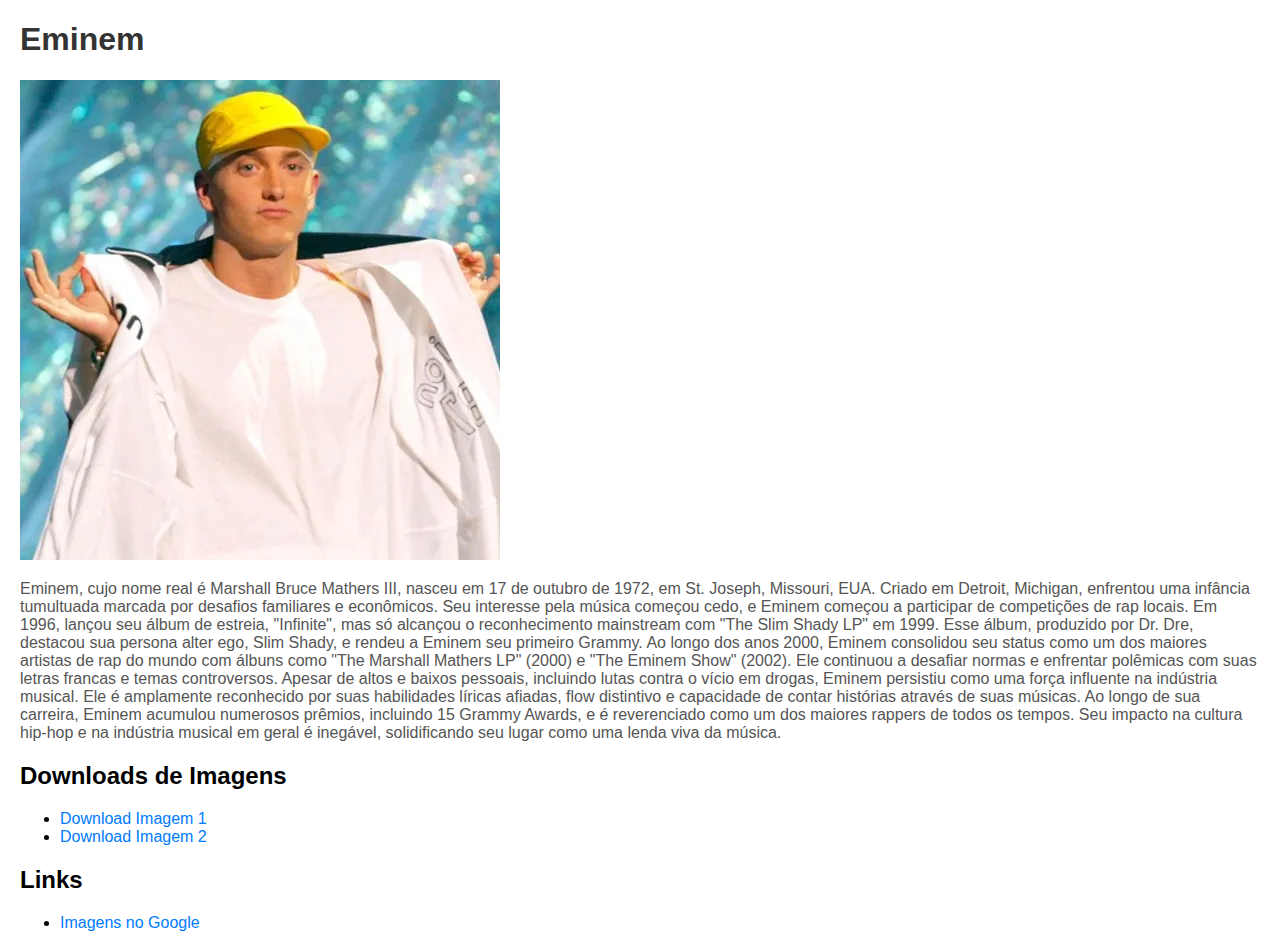
==== eminem.html @ 7afc4301 "Eminem meu marido" ====
<!DOCTYPE html>
<html lang="en">
<head>
    <meta charset="UTF-8">
    <meta name="viewport" content="width=device-width, initial-scale=1.0">
    <link rel="stylesheet" href="styles.css">
    <title>Eminem Downloads</title>
    <style>
        body {
            font-family: 'Arial', sans-serif;
            margin: 20px;
        }

        h1 {
            font-family: 'Impact', sans-serif;
            color: #333;
        }

        p {
            color: #555;
        }

        a {
            text-decoration: none;
            color: #007bff;
        }

        .image-container {
            margin-top: 20px;
        }

        .image-container img {
            max-width: 100%;
            border-radius: 8px;
            margin: 10px;
        }
    </style>
</head>
<body>
    <header>
        <h1>Eminem</h1>
    </header>
    <div class="info">
        <a href="https://www.eminem.com/" target="_blank" download="eminem.jpg">
            <img src="eminem1.jpg" alt="Eminem">
        </a>

    <section class="content">
        <p>
            Eminem, cujo nome real é Marshall Bruce Mathers III, nasceu em 17 de outubro de 1972, em St. Joseph, Missouri, EUA. Criado em Detroit, Michigan, enfrentou uma infância tumultuada marcada por desafios familiares e econômicos.

            Seu interesse pela música começou cedo, e Eminem começou a participar de competições de rap locais. Em 1996, lançou seu álbum de estreia, "Infinite", mas só alcançou o reconhecimento mainstream com "The Slim Shady LP" em 1999. Esse álbum, produzido por Dr. Dre, destacou sua persona alter ego, Slim Shady, e rendeu a Eminem seu primeiro Grammy.
            
            Ao longo dos anos 2000, Eminem consolidou seu status como um dos maiores artistas de rap do mundo com álbuns como "The Marshall Mathers LP" (2000) e "The Eminem Show" (2002). Ele continuou a desafiar normas e enfrentar polêmicas com suas letras francas e temas controversos.
            
            Apesar de altos e baixos pessoais, incluindo lutas contra o vício em drogas, Eminem persistiu como uma força influente na indústria musical. Ele é amplamente reconhecido por suas habilidades líricas afiadas, flow distintivo e capacidade de contar histórias através de suas músicas.
            
            Ao longo de sua carreira, Eminem acumulou numerosos prêmios, incluindo 15 Grammy Awards, e é reverenciado como um dos maiores rappers de todos os tempos. Seu impacto na cultura hip-hop e na indústria musical em geral é inegável, solidificando seu lugar como uma lenda viva da música.
        </p>
        <div class="image-container"></div>
    </section>

        <div class="downloads">
            <h2>Downloads de Imagens</h2>
            <ul>
                <li><a href="download1.jpg" download>Download Imagem 1</a></li>
                <li><a href="download2.jpg" download>Download Imagem 2</a></li>
                
            </ul>
        </div>

        <div class="links">
            <h2>Links</h2>
            <ul>
                <li><a href="https://www.google.com.br/search?q=eminem" target="_blank">Imagens no Google</a></li>
            </ul>
        </div>
    </section>

    
</body>
</html>
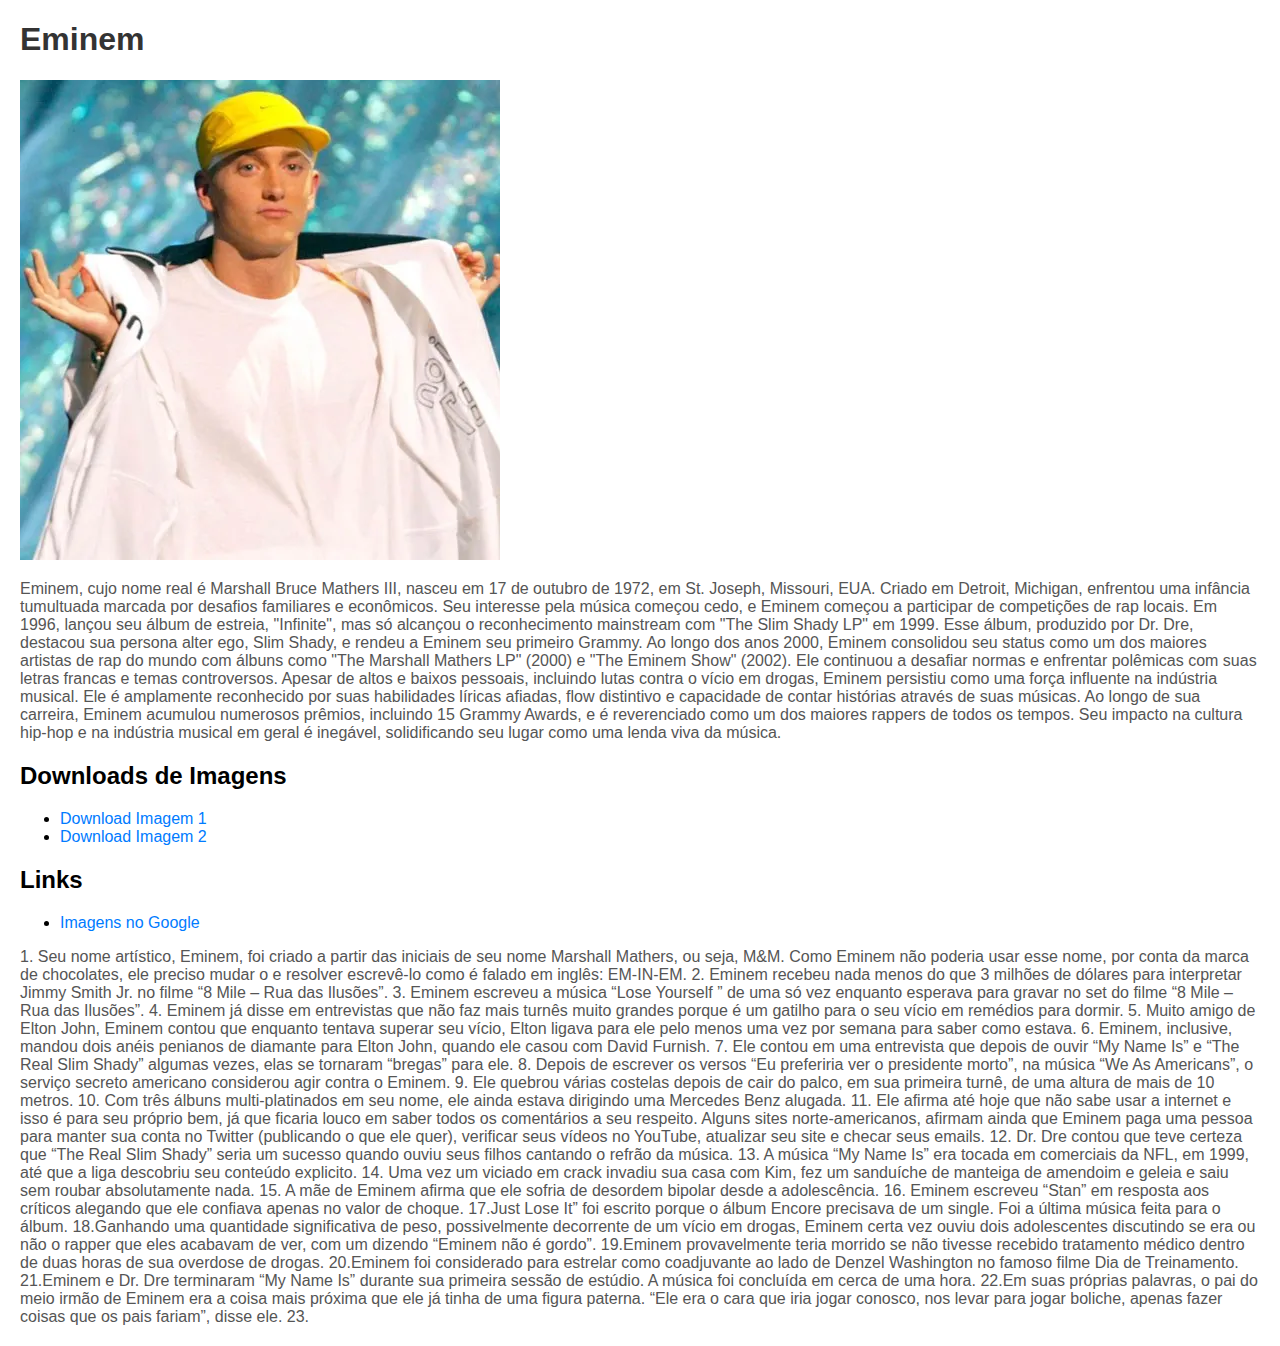
==== commit f72b22e1: "Add files via upload" ====
--- a/eminem.html
+++ b/eminem.html
@@ -63,7 +63,7 @@
         <div class="downloads">
             <h2>Downloads de Imagens</h2>
             <ul>
-                <li><a href="download1.jpg" download>Download Imagem 1</a></li>
+                <li><a href="curiosidades sobre o eminem.jpg" download>Download Imagem 1</a></li>
                 <li><a href="download2.jpg" download>Download Imagem 2</a></li>
                 
             </ul>
@@ -80,3 +80,53 @@
     
 </body>
 </html>
+
+
+
+<p>
+    1. Seu nome artístico, Eminem, foi criado a partir das iniciais de seu nome Marshall Mathers, ou seja, M&M. Como Eminem não poderia usar esse nome, por conta da marca de chocolates, ele preciso mudar o e resolver escrevê-lo como é falado em inglês: EM-IN-EM.
+
+    2. Eminem recebeu nada menos do que 3 milhões de dólares para interpretar Jimmy Smith Jr. no filme “8 Mile – Rua das Ilusões”.
+    
+    3. Eminem escreveu a música “Lose Yourself ” de uma só vez enquanto esperava para gravar no set do filme “8 Mile – Rua das Ilusões”.
+    
+    4. Eminem já disse em entrevistas que não faz mais turnês muito grandes porque é um gatilho para o seu vício em remédios para dormir.
+    
+    5. Muito amigo de Elton John, Eminem contou que enquanto tentava superar seu vício, Elton ligava para ele pelo menos uma vez por semana para saber como estava.
+    
+    6. Eminem, inclusive, mandou dois anéis penianos de diamante para Elton John, quando ele casou com David Furnish.
+    
+    7. Ele contou em uma entrevista que depois de ouvir “My Name Is” e “The Real Slim Shady” algumas vezes, elas se tornaram “bregas” para ele.
+    
+    8. Depois de escrever os versos “Eu preferiria ver o presidente morto”, na música “We As Americans”, o serviço secreto americano considerou agir contra o Eminem.
+    
+    9. Ele quebrou várias costelas depois de cair do palco, em sua primeira turnê, de uma altura de mais de 10 metros.
+    
+    10. Com três álbuns multi-platinados em seu nome, ele ainda estava dirigindo uma Mercedes Benz alugada.
+    
+    11. Ele afirma até hoje que não sabe usar a internet e isso é para seu próprio bem, já que ficaria louco em saber todos os comentários a seu respeito. Alguns sites norte-americanos, afirmam ainda que Eminem paga uma pessoa para manter sua conta no Twitter (publicando o que ele quer), verificar seus vídeos no YouTube, atualizar seu site e checar seus emails.
+    
+    12. Dr. Dre contou que teve certeza que “The Real Slim Shady” seria um sucesso quando ouviu seus filhos cantando o refrão da música.
+    
+    13. A música “My Name Is” era tocada em comerciais da NFL, em 1999, até que a liga descobriu seu conteúdo explicito.
+    
+    14. Uma vez um viciado em crack invadiu sua casa com Kim, fez um sanduíche de manteiga de amendoim e geleia e saiu sem roubar absolutamente nada.
+    
+    15. A mãe de Eminem afirma que ele sofria de desordem bipolar desde a adolescência.
+
+    16. Eminem escreveu “Stan” em resposta aos críticos alegando que ele confiava apenas no valor de choque.
+
+    17.Just Lose It” foi escrito porque o álbum Encore precisava de um single. Foi a última música feita para o álbum.
+
+    18.Ganhando uma quantidade significativa de peso, possivelmente decorrente de um vício em drogas, Eminem certa vez ouviu dois adolescentes discutindo se era ou não o rapper que eles acabavam de ver, com um dizendo “Eminem não é gordo”.
+
+    19.Eminem provavelmente teria morrido se não tivesse recebido tratamento médico dentro de duas horas de sua overdose de drogas.
+
+    20.Eminem foi considerado para estrelar como coadjuvante ao lado de Denzel Washington no famoso filme Dia de Treinamento.
+
+    21.Eminem e Dr. Dre terminaram “My Name Is” durante sua primeira sessão de estúdio. A música foi concluída em cerca de uma hora.
+
+    22.Em suas próprias palavras, o pai do meio irmão de Eminem era a coisa mais próxima que ele já tinha de uma figura paterna. “Ele era o cara que iria jogar conosco, nos levar para jogar boliche, apenas fazer coisas que os pais fariam”, disse ele.
+
+    23.
+    </p>